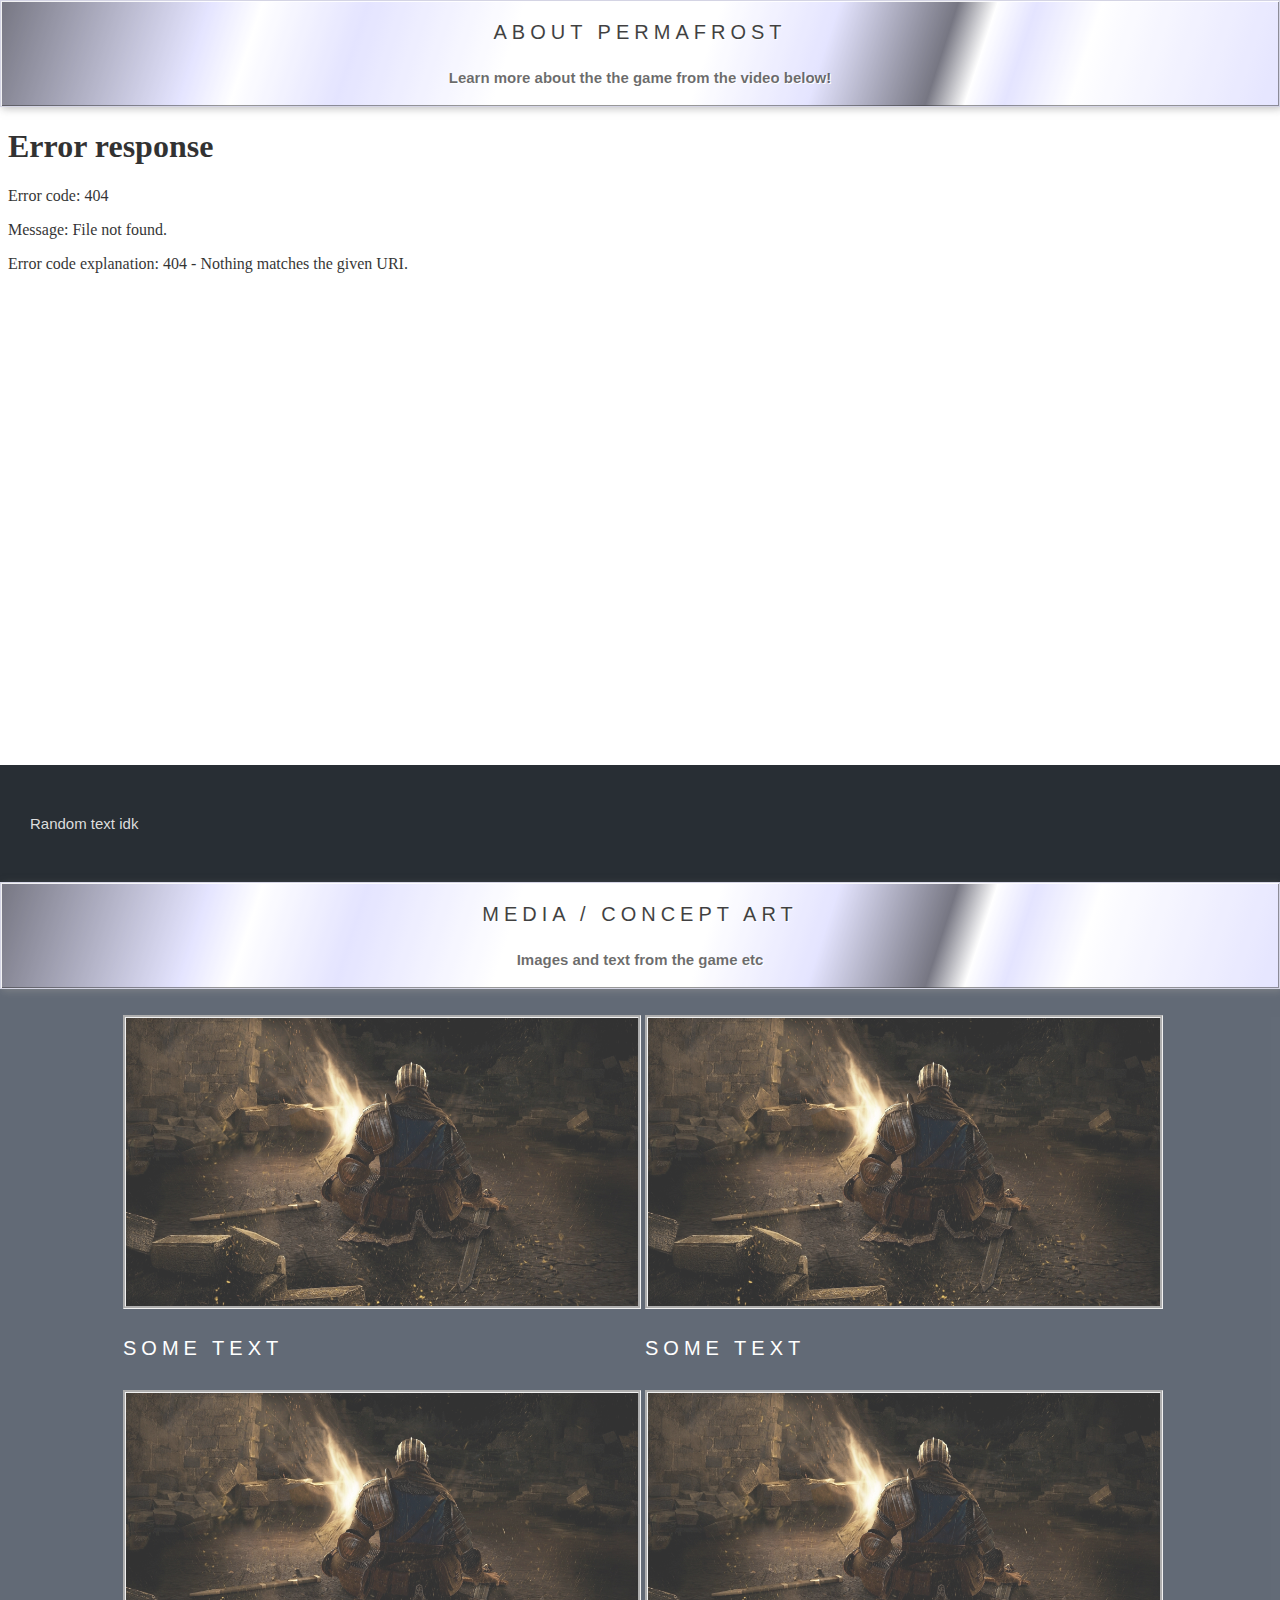
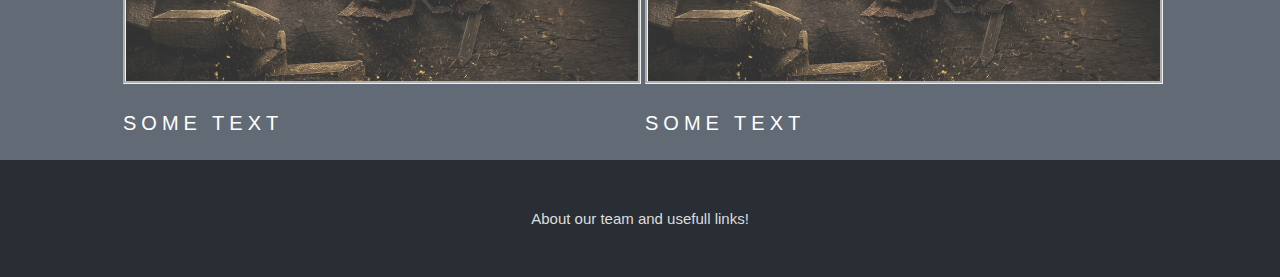
==== mobileIndex.html @ 29285b08 "Add files via upload" ====
<!DOCTYPE html>
<html>
	<head>
		<link rel="stylesheet" type="text/css" href="css/style.css" media="screen" />
		<title>PermaFrost: The Game</title>
	</head>
	<body>




		<div id="aboutSec" class="aboutSec">
			<div class="caption">
				<div class="coolbanner">
				<h3 style="text-align:center;">About PermaFrost</h3>
				<p>Learn more about the the game from the video below!</p>
	</div>

				<embed fullscreen="true" preload="auto" src="media/bg.mp4" autostart="false" height="100%" width="100%" />
			</div>
	</div>
	</div>

		<div class="infoBars">
			<p>Random text idk</p>
		</div>

		<div id="mediaSec" class="mediaSec">
			<div class="caption">
				<div class="coolbanner">
				<h3 style="text-align:center;">MEDIA / CONCEPT ART</h3>
				<p>Images and text from the game etc</p>
			</div>
			</div>
			<div class="flexibleBox">
				<div class="expImg">
					<img src="media/testimg.jpg" >
					<h3 style="color:white;">Some Text</h3>
				</div>
				<div class="expImg">
				 <img src="media/testimg.jpg" >
				 <h3 style="color:white;">Some Text</h3>
			 </div>
			 <div class="expImg">
				 <img src="media/testimg.jpg" >
				 <h3 style="color:white;">Some Text</h3>
			 </div>
			 <div class="expImg">
				 <img src="media/testimg.jpg" >
				 <h3 style="color:white;">Some Text</h3>
			 </div>
			</div>




		</div>

		<div class="infoBars">
			<p><center>About our team and usefull links!</center></p>
		</div>
		<button onclick="topFunction()" id="myBtn" title="Top button">▲</button>
		<script>
		//Get the button
		var mybutton = document.getElementById("myBtn");

		// When the user scrolls down 20px from the top of the document, show the button
		window.onscroll = function() {scrollFunction()};

		function scrollFunction() {
			if (document.body.scrollTop > 20 || document.documentElement.scrollTop > 20) {
				mybutton.style.display = "block";
			} else {
				mybutton.style.display = "none";
			}
		}

		// When the user clicks on the button, scroll to the top of the document
		function topFunction() {
			document.body.scrollTop = 0;
			document.documentElement.scrollTop = 0;
		}


		</script>


	</body>
	</html>
---- css/style.css ----
body, html {
  height: 100%;
  margin: 0;
  font: 400 15px/1.8 "Lato", sans-serif;
  color: #777;
  scroll-behavior: smooth;
}

.mainSec, .mediaSec, .aboutSec {
  position: relative;
  opacity: 0.8;
  background-position: center;
  background-size:contain;

}
.bigBlock{
  text-align: center;

}
.inner{
  display:inline-block;
  height:100%;
}

#gifImg {
    position: absolute;
    right: 0;
    bottom: 0;
    min-width: 100%;
    min-height: 100%;
    width: auto;
    height: auto;
    z-index: -100;
    background-size: cover;
    overflow: hidden;
}

a {
	text-decoration:none;
}

h3 {
  letter-spacing: 5px;
  text-transform: uppercase;
  font: 20px "Lato", sans-serif;
  color: #111;
}

.mainSec {
	min-height: 100%;
}

.mediaSec {
	min-height: 85%;
}

.aboutSec {
	min-height: 85%;
}

.infoBars {
	position:relative;
	color:#ddd;
	background-color:#282E34;
	text-align:center;
	padding:30px;
	text-align: justify;
  margin-top:
}

.caption {
  position: absolute;
  left: 0;
  top: 5%;
  width: 100%;
  text-align: center;
  color: #000;
  height:100%;
}

@-webkit-keyframes bluePulse {
  from {color:white; background-color: rgb(15, 105, 172,0.4); -webkit-box-shadow: 0 0 9px #7FC2F3;}

to { background-color:rgb(9, 142, 179,0.8); -webkit-box-shadow: 0 0 18px white; }
}
 /*background-color: rgb(25, 187, 231,0.4);  -webkit-box-shadow: 0 0 9px #7FC2F3;*/

a.dlBtn{
  -webkit-animation-name: bluePulse;
  -webkit-animation-duration: 3s;
  -webkit-animation-direction:alternate;
  -webkit-animation-iteration-count: infinite;
  position: relative;
	display: inline-block;
  bottom:90px;
	padding: 15px 25px;
	background-color: rgb(15, 105, 172,0,4); /*for compatibility with older browsers*/
	background-image: linear-gradient(lightblue,blue;)

  text-decoration: none;
	color: #fff;
	font-size: 25px;
	font-family: sans-serif;
	font-weight: 100;
  border-top-style: hidden;
  box-shadow: 0px 1px 4px -2px #333;
  text-shadow: 0px -1px #333;
  border-radius:20px;
}

.coolbanner{
  color: rgba(0, 0, 0, 0.72);
    text-decoration: none;
    font-weight: bold;
    text-shadow: 1px 1px 0 #ffffff;
    box-shadow:
      2px 2px 0.5em rgba(122, 122, 122, 0.55),
      inset 1px 1px 0 rgba(255, 255, 255, 0.9),
      inset -1px -1px 0 rgba(0, 0, 0, 0.5)
    ;
    border: 1px solid #cacade;
    background:
      -moz-linear-gradient(
      -72deg,
      #dedeff,
      #ffffff 16%,
      #dedeff 21%,
      #ffffff 24%,
      #555564 27%,
      #dedeff 36%,
      #ffffff 45%,
      #ffffff 60%,
      #dedeff 72%,
      #ffffff 80%,
      #dedeff 84%,
      #555564
    );
    background:
    -webkit-linear-gradient(
      -72deg,
      #dedeff,
      #ffffff 16%,
      #dedeff 21%,
      #ffffff 24%,
      #555564 27%,
      #dedeff 36%,
      #ffffff 45%,
      #ffffff 60%,
      #dedeff 72%,
      #ffffff 80%,
      #dedeff 84%,
      #555564
    );
    background:
    -o-linear-gradient(
      -72deg,
      #dedeff,
      #ffffff 16%,
      #dedeff 21%,
      #ffffff 24%,
      #555564 27%,
      #dedeff 36%,
      #ffffff 45%,
      #ffffff 60%,
      #dedeff 72%,
      #ffffff 80%,
      #dedeff 84%,
      #555564
    );
    background:
    linear-gradient(
      -72deg,
      #dedeff,
      #ffffff 16%,
      #dedeff 21%,
      #ffffff 24%,
      #555564 27%,
      #dedeff 36%,
      #ffffff 45%,
      #ffffff 60%,
      #dedeff 72%,
      #ffffff 80%,
      #dedeff 84%,
      #555564
    );
}








.caption a.dlBtn:hover{
  background: linear-gradient(white,#00DCEE);
}
.caption{
  height:100%;
  top:0px;
}



.navMenu {
	background-color: rgba(0, 150, 200, .8);
	padding: 5px;
	color: rgb(255, 255, 255);
	font: 20px "Lato", sans-serif;
  border-style: solid;
  border-color: white;
  width:100%;
  margin-bottom:0px;
  background-color: #000000;
background-image: linear-gradient(147deg, #000000 0%, #04619f 74%);
margin-bottom:0px; margin-top:46px;

}

.navAbout {
	color: rgb(255, 255, 255);
	font: 20px "Lato", sans-serif;
}
.navAbout:hover{
  padding:5px;
  padding-top: 2px;
  background-color: rgb(0,255,255,0.4);
  background-radius:10px;
  background-blend-mode: lighten;
  color:white;
  cursor: pointer;
  text-decoration: underline;
  border-radius:4px;


}

.navMedia {
	color: rgb(255, 255, 255);
	font: 20px "Lato", sans-serif;
}


.navMedia:hover{
  padding:5px;
  padding-top: 2px;
  background-color: rgb(0,255,255,0.4);
  border-radius:10px;
  background-blend-mode: lighten;
  color:white;
  cursor: pointer;
  text-decoration: underline;
  border-radius:4px;
}

#myBtn {
  display: none;
  position: fixed;
  bottom: 20px;
  right: 30px;
  z-index: 99;
  font-size: 18px;
  border: none;
  outline: none;
  background-color: rgb(51, 204, 255,0.4);
  color: white;
  cursor: pointer;
  padding: 15px;
  border-radius: 50px;
}

#myBtn:hover {
  background-color: #555;
}


.flexibleBox{
justify-content: center;
  background-color: rgba(11, 24, 43,0.8);
  width:100%;
  height:90%;
  padding-top: 10%;
  display:flex;
  flex-wrap: wrap;
  z-index: -1;
}

.expImg>img{
  width:100%;
  height:100%;
  object-fit:contain;
  border-style: groove;
}

.expImg{
  padding:5px;
  width:40%;
  height:40%;
}


@media screen and (max-width: 600px) {
  .expImg{
width:100%;
  }
}
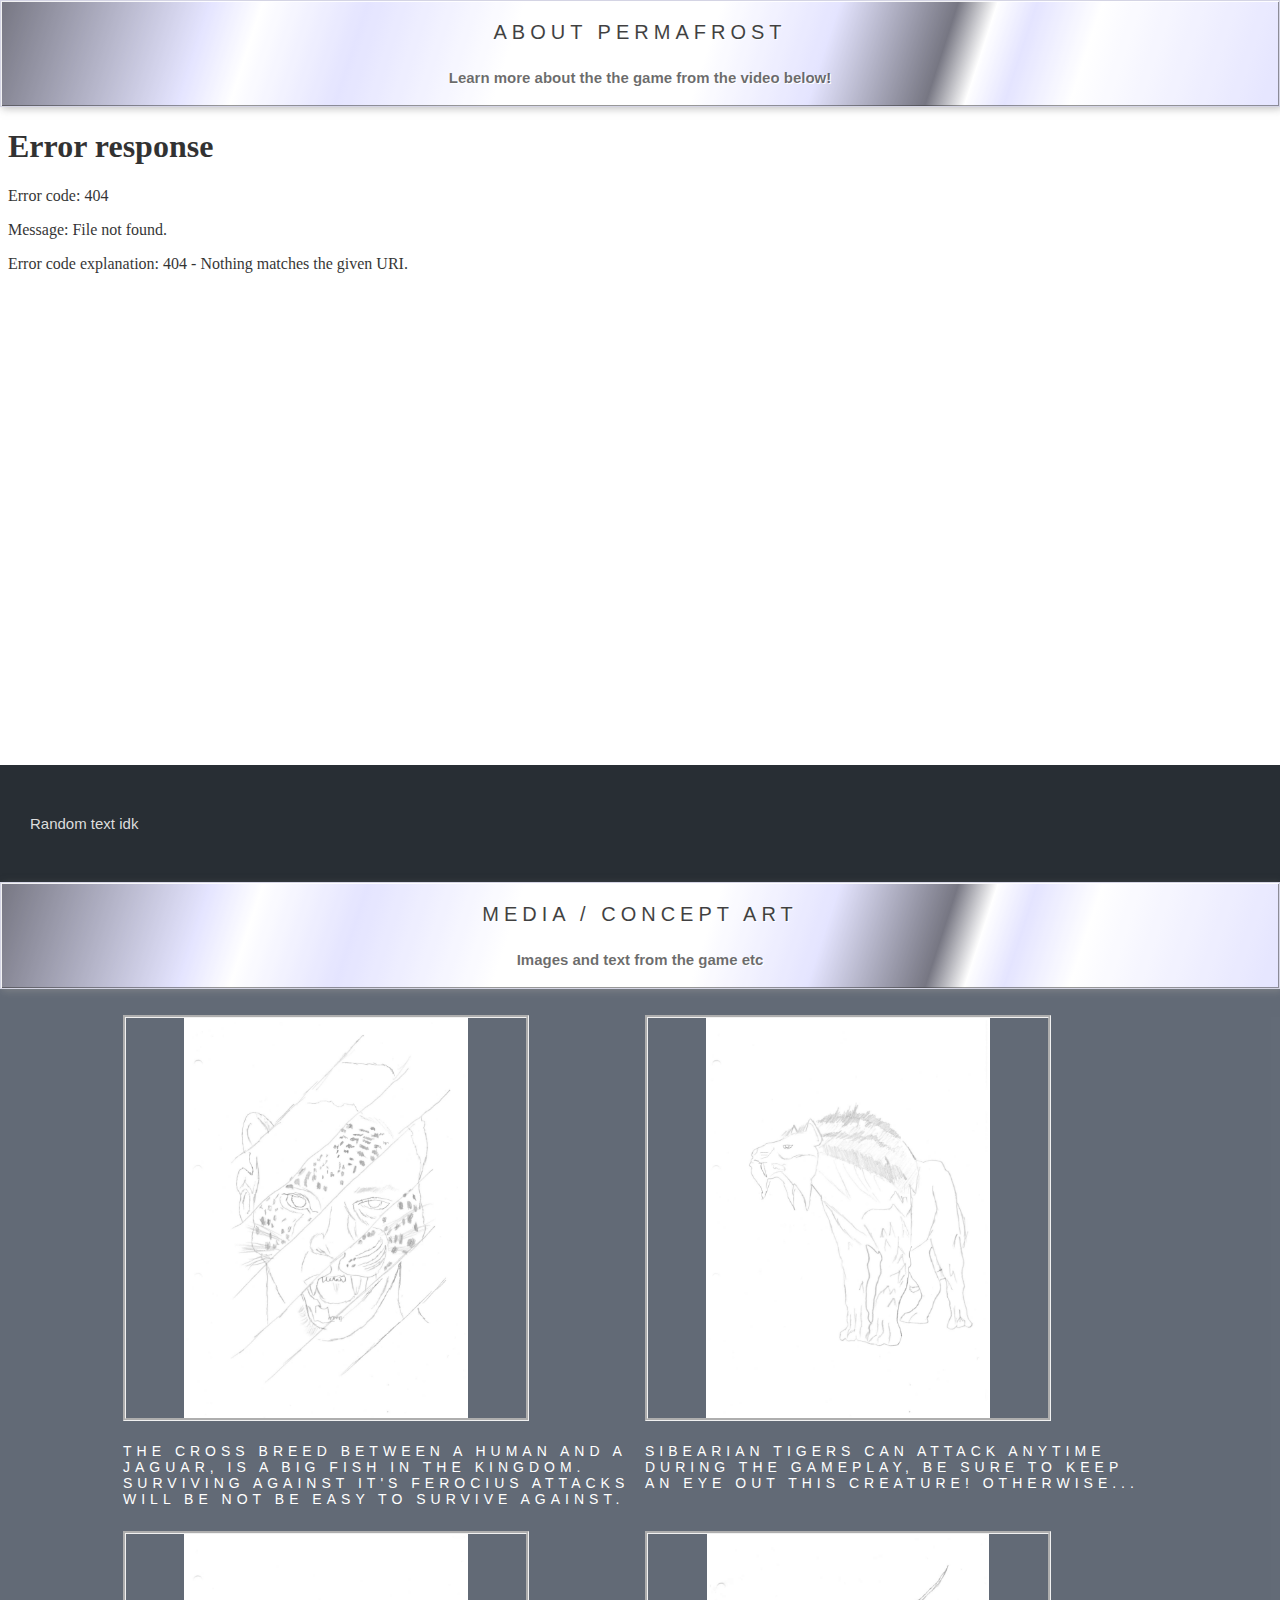
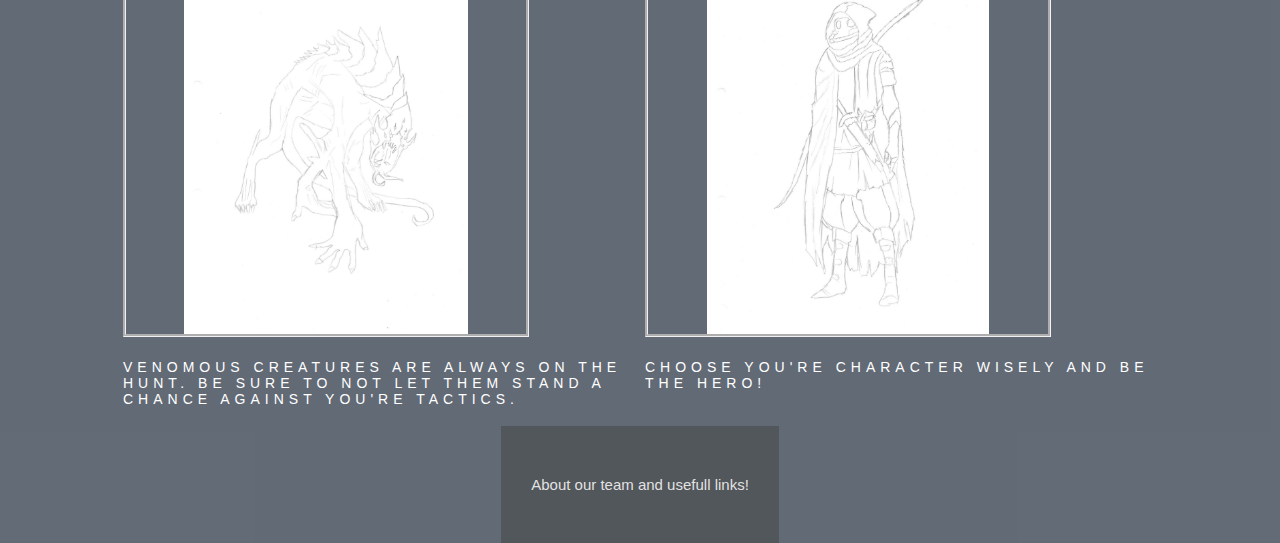
==== commit c1fc2c00: "Add files via upload" ====
--- a/mobileIndex.html
+++ b/mobileIndex.html
@@ -33,26 +33,21 @@
 			</div>
 			</div>
 			<div class="flexibleBox">
+			  <div class="expImg">
+			    <img src="media/Concept-Art1.png" style="width: 400px; height: 400px" >
+			    <h3 style="color:white; font-size: 14px" >The Cross breed between a human and a jaguar, is a big fish in the kingdom. Surviving against it's ferocius attacks will be not be easy to survive against.</h3>
+			  </div>
 				<div class="expImg">
-					<img src="media/testimg.jpg" >
-					<h3 style="color:white;">Some Text</h3>
-				</div>
-				<div class="expImg">
-				 <img src="media/testimg.jpg" >
-				 <h3 style="color:white;">Some Text</h3>
+				 <img src="media/Concept-Art2.png" style="width: 400px; height: 400px">
+				 <h3 style="color:white; font-size: 14px" >Sibearian Tigers can attack anytime during the gameplay, be sure to keep an eye out this creature! otherwise...</h3>
 			 </div>
 			 <div class="expImg">
-				 <img src="media/testimg.jpg" >
-				 <h3 style="color:white;">Some Text</h3>
-			 </div>
-			 <div class="expImg">
-				 <img src="media/testimg.jpg" >
-				 <h3 style="color:white;">Some Text</h3>
-			 </div>
-			</div>
-
-
-
+				 <img src="media/Concept-Art3.png" style="width: 400px; height: 400px">
+				 <h3 style="color:white;font-size: 14px">Venomous Creatures are always on the hunt. Be sure to not let them stand a chance against you're tactics.</h3>
+                 	</div>
+                  <div class="expImg">
+				 <img src="media/Concept-Art4.png" style="width: 400px; height: 400px">
+				 <h3 style="color:white;font-size: 14px">Choose you're character wisely and be the hero!</h3>
 
 		</div>
 
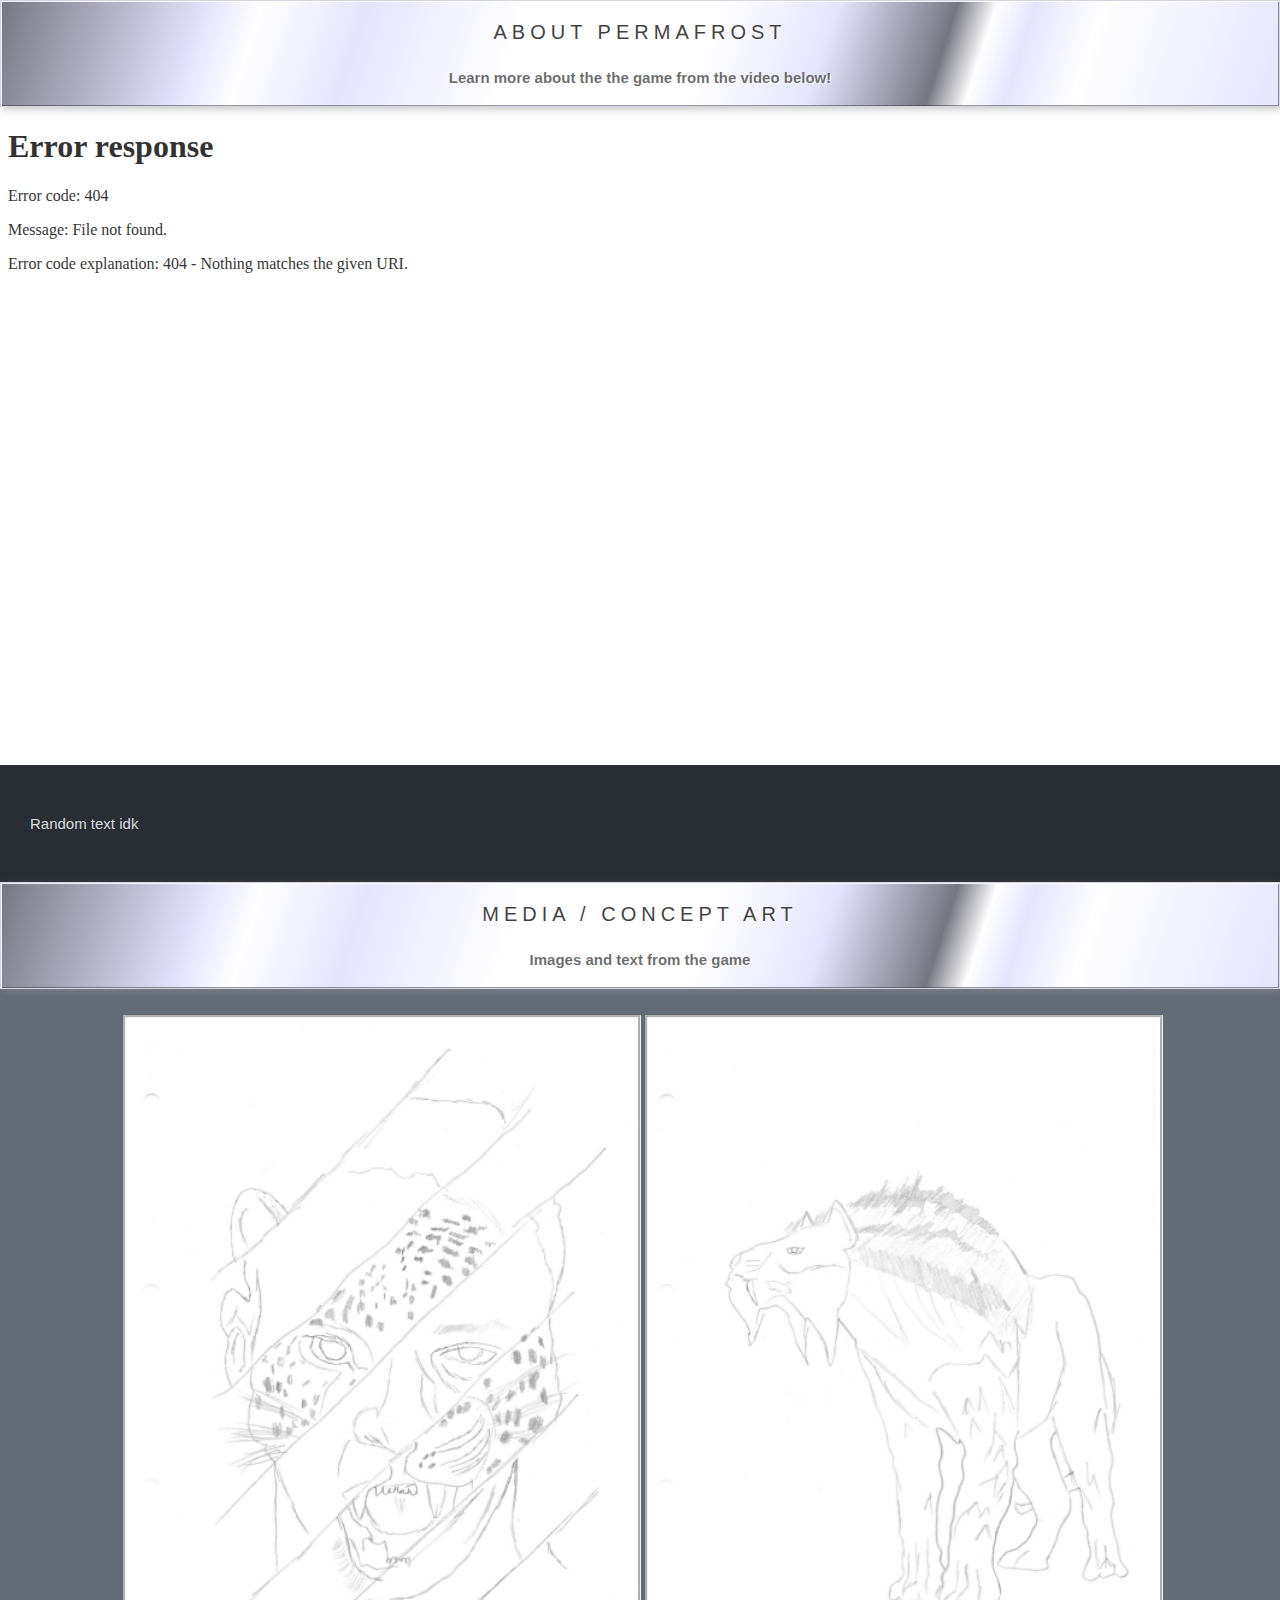
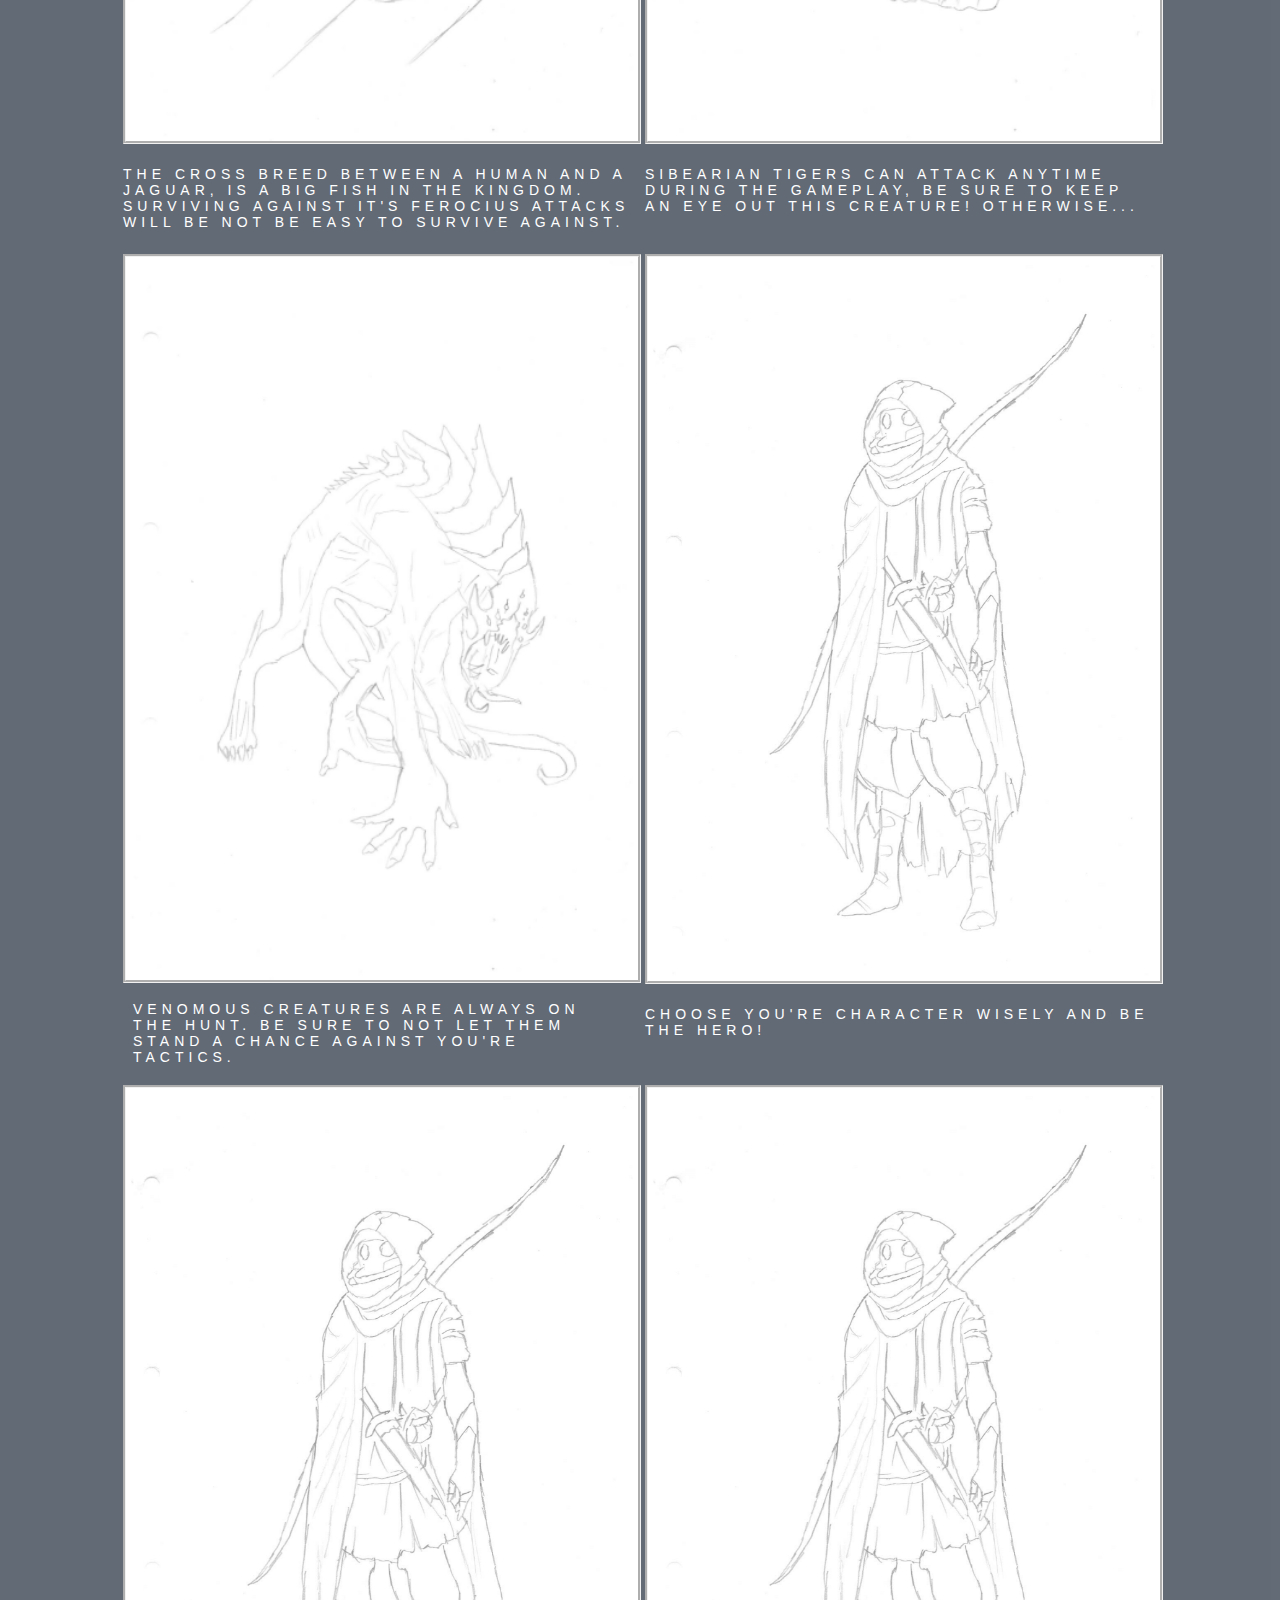
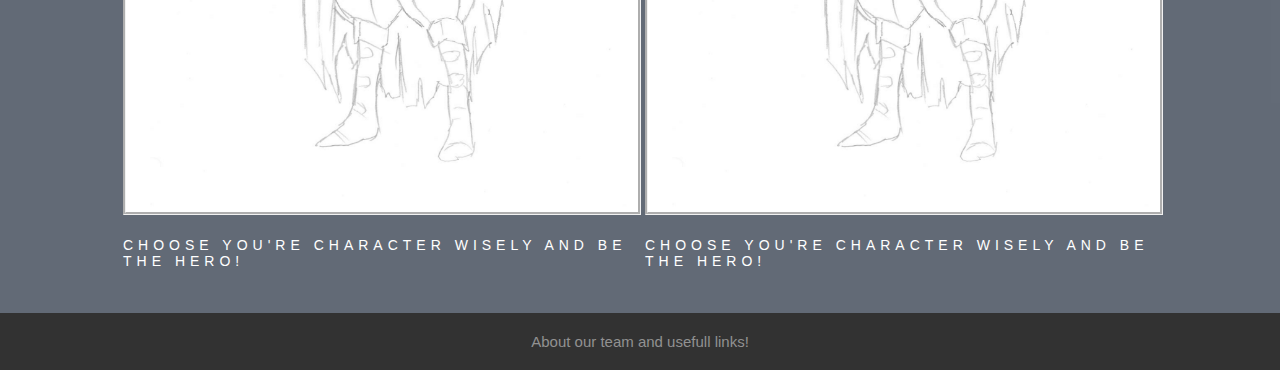
==== commit bbd552ff: "Update mobileIndex.html" ====
--- a/mobileIndex.html
+++ b/mobileIndex.html
@@ -9,76 +9,86 @@
 
 
 
-		<div id="aboutSec" class="aboutSec">
-			<div class="caption">
-				<div class="coolbanner">
-				<h3 style="text-align:center;">About PermaFrost</h3>
-				<p>Learn more about the the game from the video below!</p>
+	
+	<div id="aboutSec" class="aboutSec">
+		<div class="caption">
+			<div class="coolbanner">
+			<h3 style="text-align:center;">About PermaFrost</h3>
+			<p>Learn more about the the game from the video below!</p>
+</div>
+
+			<embed fullscreen="true" preload="none" src="media/bg.mp4" autostart="0" height="100%" width="100%" />
+		</div>
+</div>
+</div>
+
+	<div class="infoBars">
+		<p>Random text idk</p>
 	</div>
 
-				<embed fullscreen="true" preload="auto" src="media/bg.mp4" autostart="false" height="100%" width="100%" />
+	<div id="mediaSec" class="mediaSec">
+		<div class="caption">
+			<div class="coolbanner">
+			<h3 style="text-align:center;">MEDIA / CONCEPT ART</h3>
+			<p>Images and text from the game</p>
+		</div>
+		</div>
+		<div class="flexibleBox">
+			<div class="expImg">
+				<img src="media/Concept-Art1.png"  >
+				<h3 style="color:white; font-size: 14px" >The Cross breed between a human and a jaguar, is a big fish in the kingdom. Surviving against it's ferocius attacks will be not be easy to survive against.</h3>
 			</div>
+			<div class="expImg">
+			 <img src="media/Concept-Art2.png" >
+			 <h3 style="color:white; font-size: 14px" >Sibearian Tigers can attack anytime during the gameplay, be sure to keep an eye out this creature! otherwise...</h3>
+		 </div>
+		 <div class="expImg">
+			 <img src="media/Concept-Art3.png">
+			 <h3 style="color:white;font-size: 14px; margin:10px;">Venomous Creatures are always on the hunt. Be sure to not let them stand a chance against you're tactics.</h3>
+								</div>
+								<div class="expImg">
+			 <img src="media/Concept-Art4.png">
+			 <h3 style="color:white;font-size: 14px">Choose you're character wisely and be the hero!</h3>
 	</div>
+	<div class="expImg">
+<img src="media/Concept-Art4.png">
+<h3 style="color:white;font-size: 14px">Choose you're character wisely and be the hero!</h3>
+</div>
+<div class="expImg">
+<img src="media/Concept-Art4.png">
+<h3 style="color:white;font-size: 14px">Choose you're character wisely and be the hero!</h3>
+</div>
+	<div class="footer">
+		<p>About our team and usefull links!</p>
 	</div>
-
-		<div class="infoBars">
-			<p>Random text idk</p>
-		</div>
-
-		<div id="mediaSec" class="mediaSec">
-			<div class="caption">
-				<div class="coolbanner">
-				<h3 style="text-align:center;">MEDIA / CONCEPT ART</h3>
-				<p>Images and text from the game etc</p>
-			</div>
-			</div>
-			<div class="flexibleBox">
-			  <div class="expImg">
-			    <img src="media/Concept-Art1.png" style="width: 400px; height: 400px" >
-			    <h3 style="color:white; font-size: 14px" >The Cross breed between a human and a jaguar, is a big fish in the kingdom. Surviving against it's ferocius attacks will be not be easy to survive against.</h3>
-			  </div>
-				<div class="expImg">
-				 <img src="media/Concept-Art2.png" style="width: 400px; height: 400px">
-				 <h3 style="color:white; font-size: 14px" >Sibearian Tigers can attack anytime during the gameplay, be sure to keep an eye out this creature! otherwise...</h3>
-			 </div>
-			 <div class="expImg">
-				 <img src="media/Concept-Art3.png" style="width: 400px; height: 400px">
-				 <h3 style="color:white;font-size: 14px">Venomous Creatures are always on the hunt. Be sure to not let them stand a chance against you're tactics.</h3>
-                 	</div>
-                  <div class="expImg">
-				 <img src="media/Concept-Art4.png" style="width: 400px; height: 400px">
-				 <h3 style="color:white;font-size: 14px">Choose you're character wisely and be the hero!</h3>
-
-		</div>
-
-		<div class="infoBars">
-			<p><center>About our team and usefull links!</center></p>
-		</div>
-		<button onclick="topFunction()" id="myBtn" title="Top button">▲</button>
-		<script>
-		//Get the button
-		var mybutton = document.getElementById("myBtn");
-
-		// When the user scrolls down 20px from the top of the document, show the button
-		window.onscroll = function() {scrollFunction()};
-
-		function scrollFunction() {
-			if (document.body.scrollTop > 20 || document.documentElement.scrollTop > 20) {
-				mybutton.style.display = "block";
-			} else {
-				mybutton.style.display = "none";
-			}
-		}
-
-		// When the user clicks on the button, scroll to the top of the document
-		function topFunction() {
-			document.body.scrollTop = 0;
-			document.documentElement.scrollTop = 0;
-		}
+</div>
 
 
-		</script>
+	<button onclick="topFunction()" id="myBtn" title="Top button">▲</button>
+	<script>
+	//Get the button
+	var mybutton = document.getElementById("myBtn");
+
+	// When the user scrolls down 20px from the top of the document, show the button
+	window.onscroll = function() {scrollFunction()};
+
+	function scrollFunction() {
+		if (document.body.scrollTop > 20 || document.documentElement.scrollTop > 20) {
+			mybutton.style.display = "block";
+		} else {
+			mybutton.style.display = "none";
+		}
+	}
+
+	// When the user clicks on the button, scroll to the top of the document
+	function topFunction() {
+		document.body.scrollTop = 0;
+		document.documentElement.scrollTop = 0;
+	}
 
 
-	</body>
-	</html>
+	</script>
+
+
+</body>
+</html>
--- a/css/style.css
+++ b/css/style.css
@@ -76,6 +76,15 @@
   text-align: center;
   color: #000;
   height:100%;
+}
+.footer{
+  position:relative;
+  margin-top:2%;
+  bottom:0;
+  width:100%;
+  left:0px;
+  background-color:black;
+  text-align: center;
 }
 
 @-webkit-keyframes bluePulse {
@@ -203,17 +212,16 @@
 
 
 .navMenu {
-	background-color: rgba(0, 150, 200, .8);
-	padding: 5px;
-	color: rgb(255, 255, 255);
+  position:absolute;
+  bottom:0;
+  width:99.7%;
+  height:100px;
 	font: 20px "Lato", sans-serif;
   border-style: solid;
   border-color: white;
-  width:100%;
   margin-bottom:0px;
-  background-color: #000000;
 background-image: linear-gradient(147deg, #000000 0%, #04619f 74%);
-margin-bottom:0px; margin-top:46px;
+
 
 }
 
